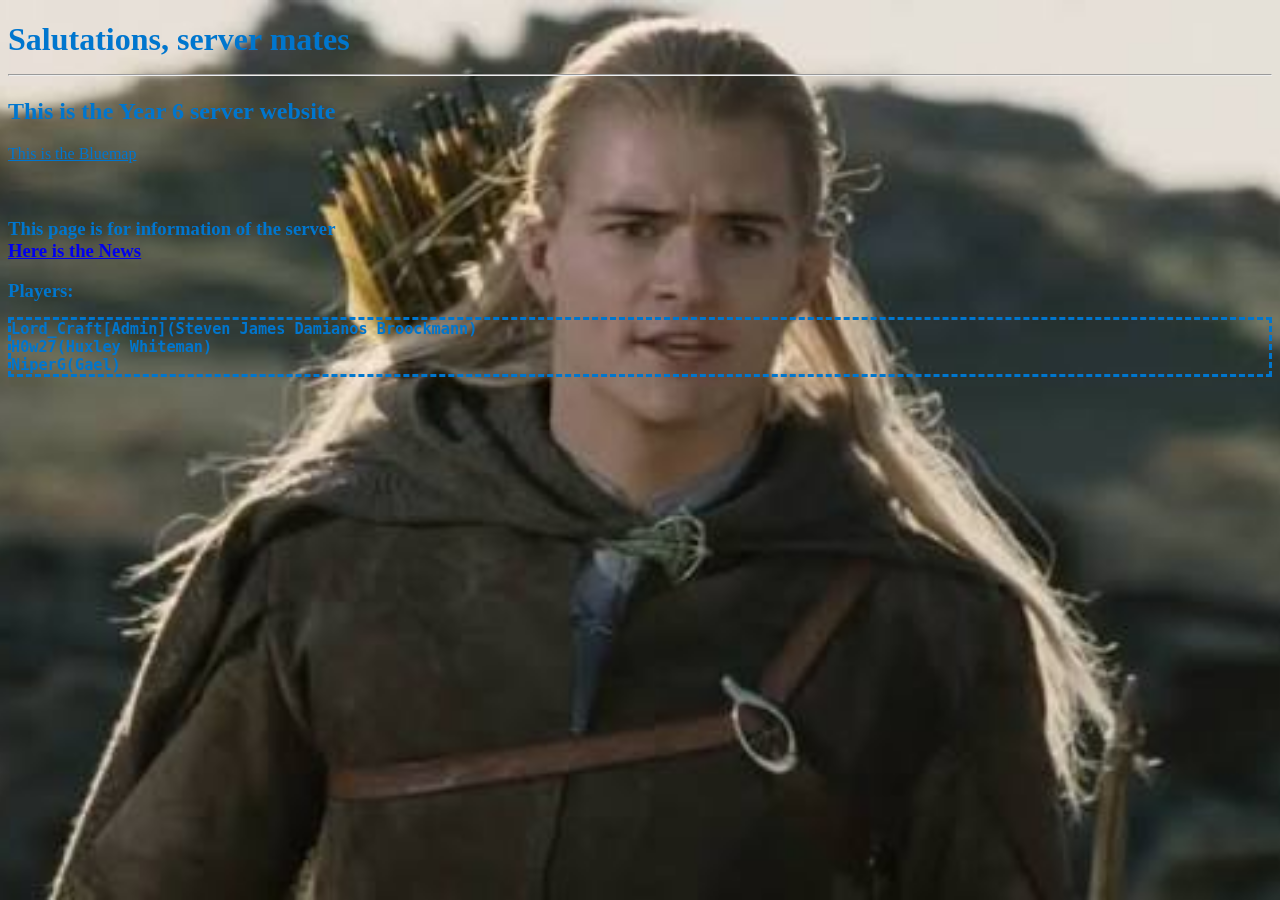
==== index.html @ 99b561c5 "Update index.html" ====
<!DOCTYPE html>
<html>
<head>
<link rel="stylesheet" href="Server web.css">
</head>
<body>
<h1 class="blue">Salutations, server mates<hr></h1>
<h2 class ="blue">This is the Year 6 server website</h2>
<a class="blue" href ="http://37.10.104.34:7044">This is the Bluemap</a>
<br><br><br>
<h3 class="blue">This page is for information of the server<br> <a href="News.html">Here is the News</a></h3>
<h3 class="blue" "font-size:300%;">Players:<br><pre id ="playerList" "font-size:300%;">Lord_Craft[Admin](Steven James Damianos Broockmann)<br>H0w27(Huxley Whiteman)<br>NiperG(Gael)</pre>
</body>
</html>
---- Server web.css ----
.lightblue{
  background:DodgerBlue;
opacity: 0.7
  }
body{
background-image: url('images.jpg'); 
background-size: cover; 
background-position: center; 
background-attachment: fixed;
}
#playerList{
border-style:dashed;
}
  .blue{
  color:#0076CE;
  }
  h1{
  font-size:32px;
  } 
  .green{
color:#90EE90;
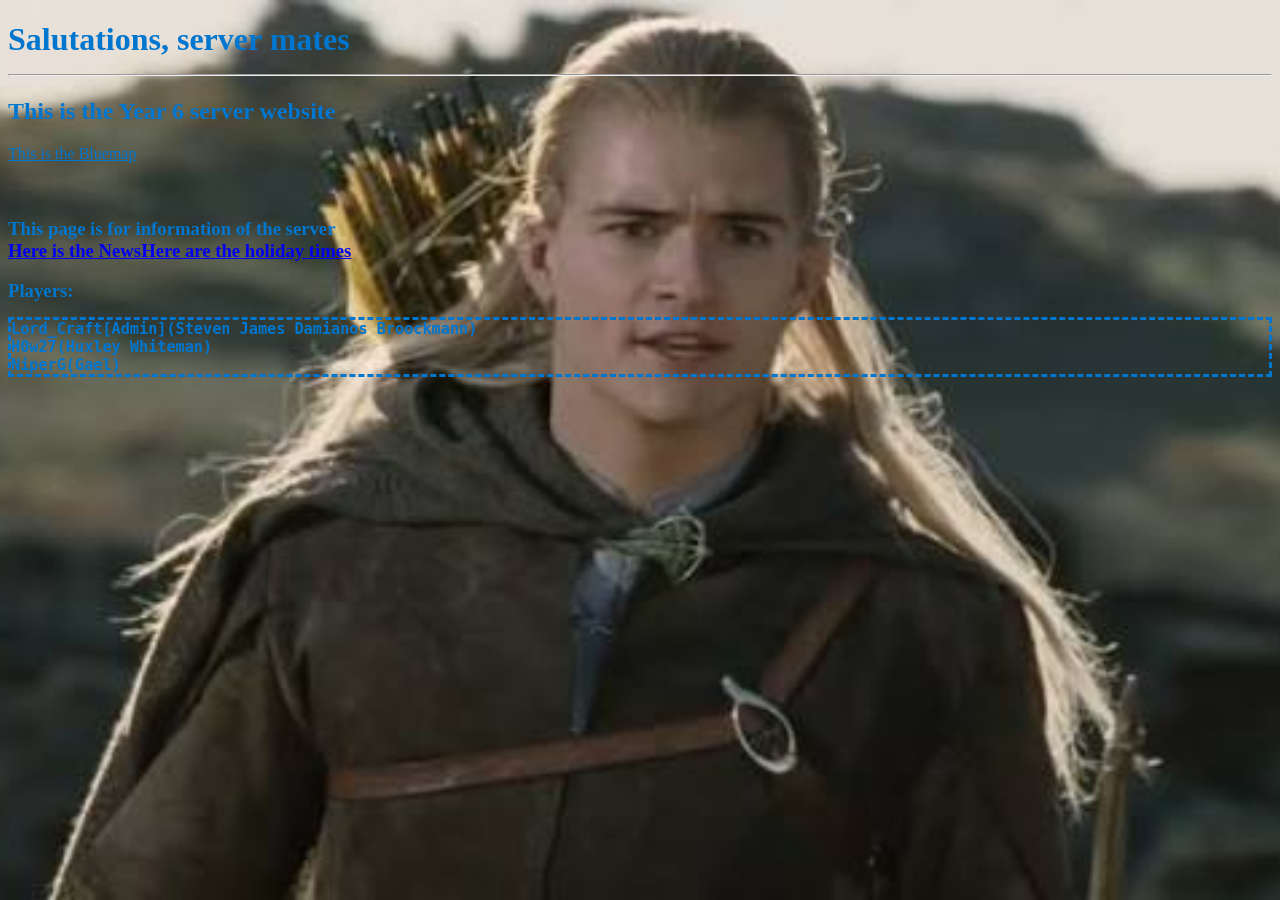
==== commit ff87af97: "Update index.html" ====
--- a/index.html
+++ b/index.html
@@ -8,7 +8,7 @@
 <h2 class ="blue">This is the Year 6 server website</h2>
 <a class="blue" href ="http://37.10.104.34:7044">This is the Bluemap</a>
 <br><br><br>
-<h3 class="blue">This page is for information of the server<br> <a href="News.html">Here is the News</a></h3>
+<h3 class="blue">This page is for information of the server<br> <a href="News.html">Here is the News</a><a href="Times.html">Here are the holiday times</a></h3>
 <h3 class="blue" "font-size:300%;">Players:<br><pre id ="playerList" "font-size:300%;">Lord_Craft[Admin](Steven James Damianos Broockmann)<br>H0w27(Huxley Whiteman)<br>NiperG(Gael)</pre>
 </body>
 </html>
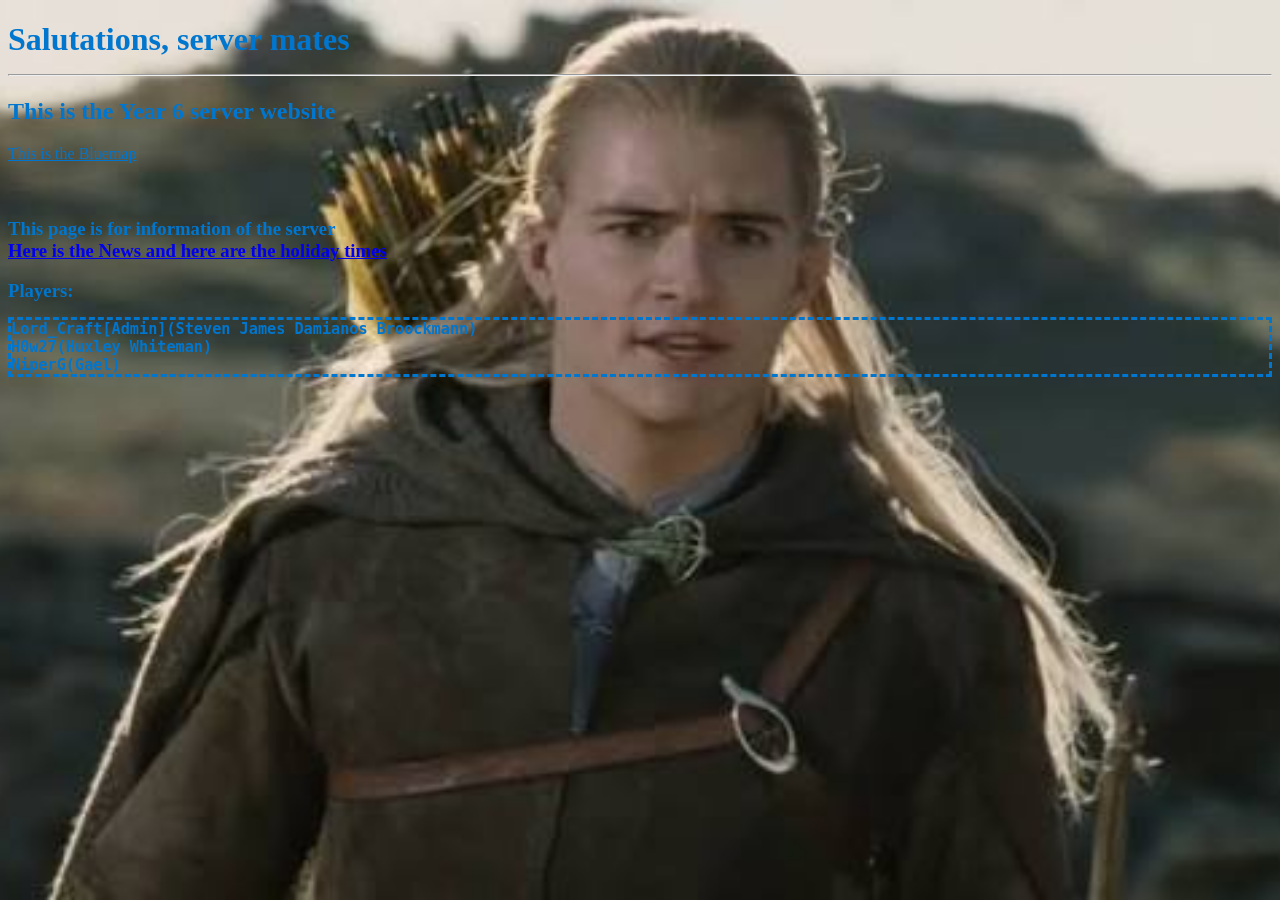
==== commit cf89879e: "Update index.html" ====
--- a/index.html
+++ b/index.html
@@ -8,7 +8,7 @@
 <h2 class ="blue">This is the Year 6 server website</h2>
 <a class="blue" href ="http://37.10.104.34:7044">This is the Bluemap</a>
 <br><br><br>
-<h3 class="blue">This page is for information of the server<br> <a href="News.html">Here is the News</a><a href="Times.html">Here are the holiday times</a></h3>
+<h3 class="blue">This page is for information of the server<br> <a href="News.html">Here is the News</a><a href="Times.html"> and here are the holiday times</a></h3>
 <h3 class="blue" "font-size:300%;">Players:<br><pre id ="playerList" "font-size:300%;">Lord_Craft[Admin](Steven James Damianos Broockmann)<br>H0w27(Huxley Whiteman)<br>NiperG(Gael)</pre>
 </body>
 </html>
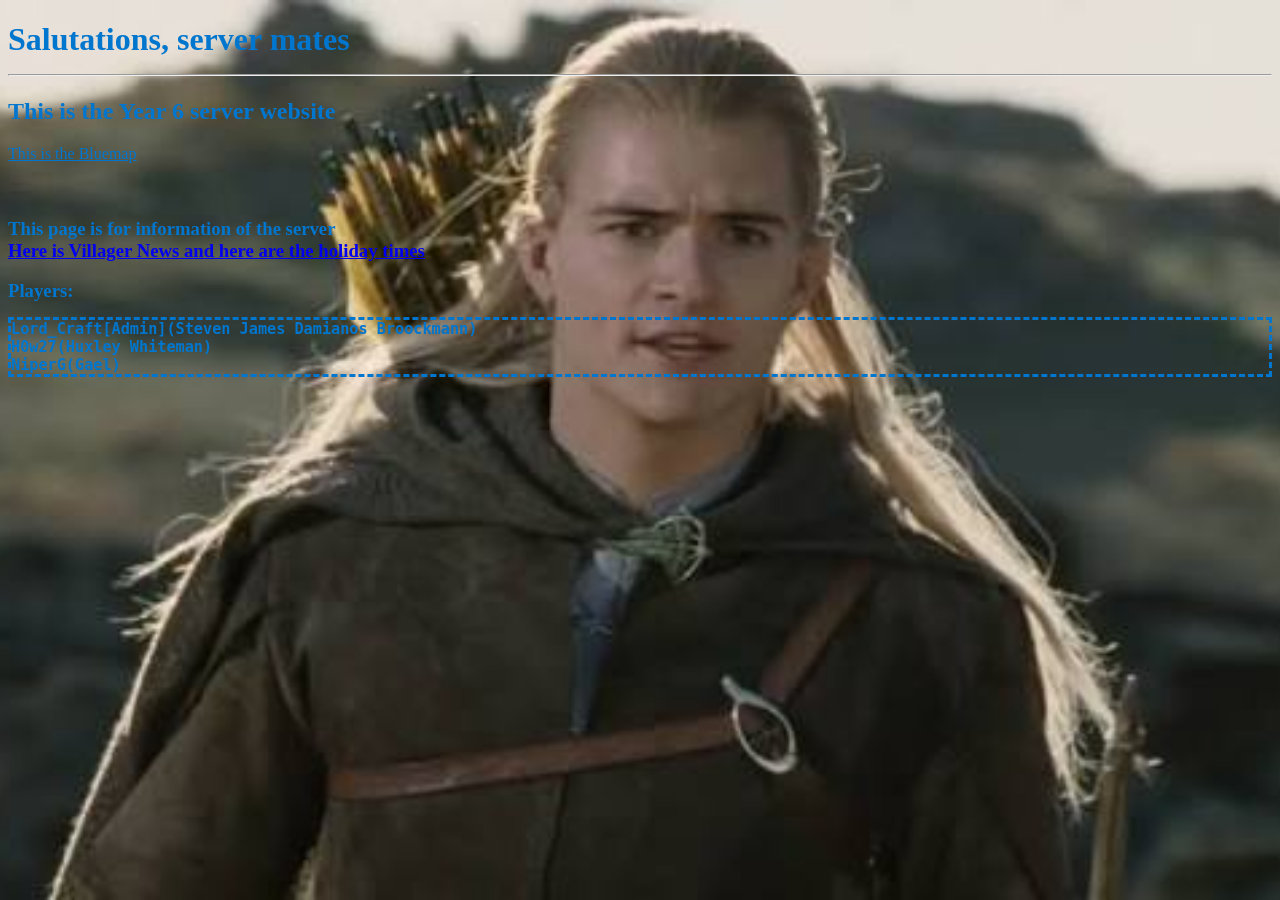
==== commit 68473d19: "Update index.html" ====
--- a/index.html
+++ b/index.html
@@ -8,7 +8,7 @@
 <h2 class ="blue">This is the Year 6 server website</h2>
 <a class="blue" href ="http://37.10.104.34:7044">This is the Bluemap</a>
 <br><br><br>
-<h3 class="blue">This page is for information of the server<br> <a href="News.html">Here is the News</a><a href="Times.html"> and here are the holiday times</a></h3>
+<h3 class="blue">This page is for information of the server<br> <a href="News.html">Here is Villager News</a><a href="Times.html"> and here are the holiday times</a></h3>
 <h3 class="blue" "font-size:300%;">Players:<br><pre id ="playerList" "font-size:300%;">Lord_Craft[Admin](Steven James Damianos Broockmann)<br>H0w27(Huxley Whiteman)<br>NiperG(Gael)</pre>
 </body>
 </html>
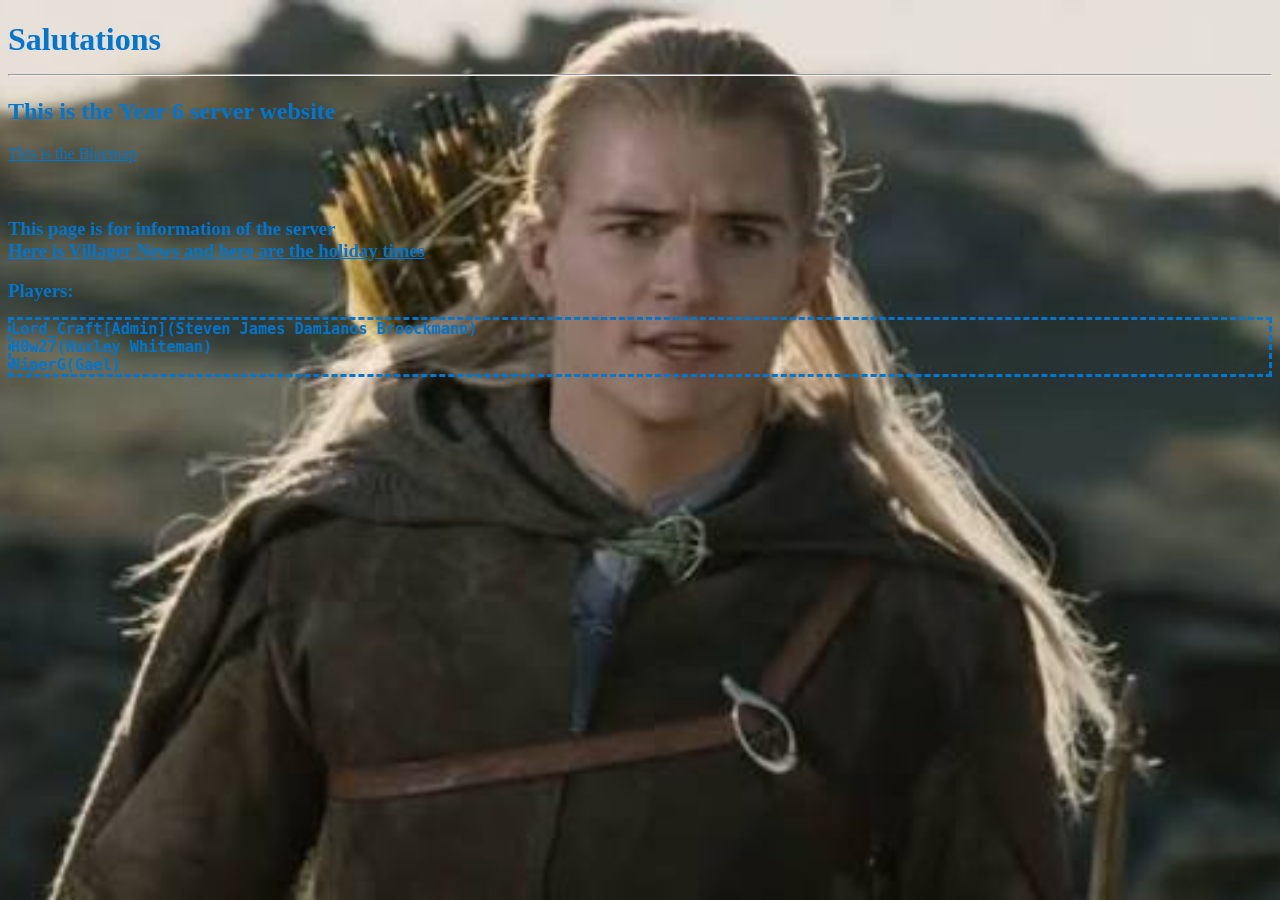
==== commit b1823cfa: "Update index.html" ====
--- a/index.html
+++ b/index.html
@@ -4,7 +4,7 @@
 <link rel="stylesheet" href="Server web.css">
 </head>
 <body>
-<h1 class="blue">Salutations, server mates<hr></h1>
+<h1 class="blue">Salutations<hr></h1>
 <h2 class ="blue">This is the Year 6 server website</h2>
 <a class="blue" href ="http://37.10.104.34:7044">This is the Bluemap</a>
 <br><br><br>
--- a/Server web.css
+++ b/Server web.css
@@ -11,7 +11,7 @@
 #playerList{
 border-style:dashed;
 }
-  .blue{
+  *{
   color:#0076CE;
   }
   h1{
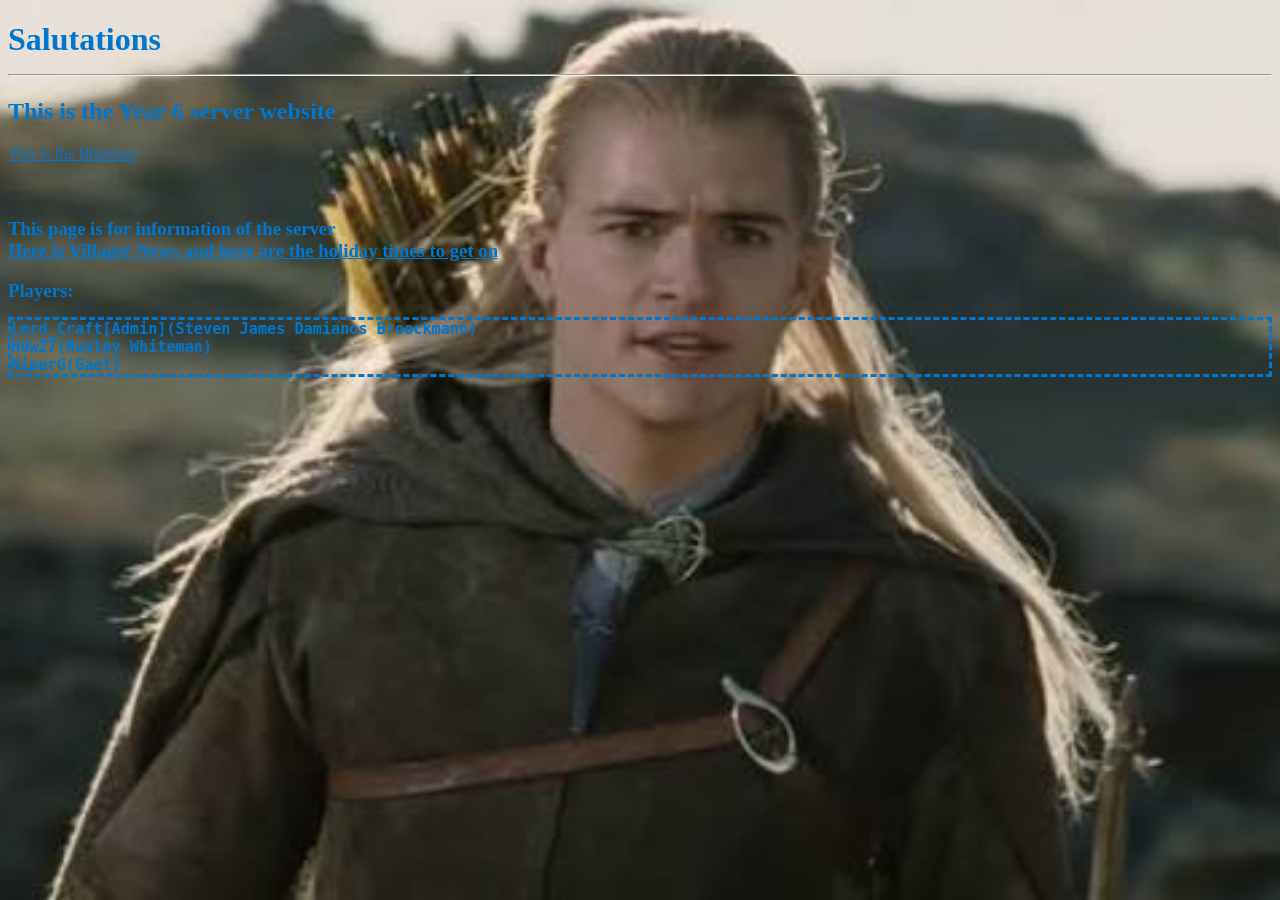
==== commit 0f30faf0: "Update index.html" ====
--- a/index.html
+++ b/index.html
@@ -8,7 +8,7 @@
 <h2 class ="blue">This is the Year 6 server website</h2>
 <a class="blue" href ="http://37.10.104.34:7044">This is the Bluemap</a>
 <br><br><br>
-<h3 class="blue">This page is for information of the server<br> <a href="News.html">Here is Villager News</a><a href="Times.html"> and here are the holiday times</a></h3>
+<h3 class="blue">This page is for information of the server<br> <a href="News.html">Here is Villager News</a><a href="Times.html"> and here are the holiday times to get on</a></h3>
 <h3 class="blue" "font-size:300%;">Players:<br><pre id ="playerList" "font-size:300%;">Lord_Craft[Admin](Steven James Damianos Broockmann)<br>H0w27(Huxley Whiteman)<br>NiperG(Gael)</pre>
 </body>
 </html>
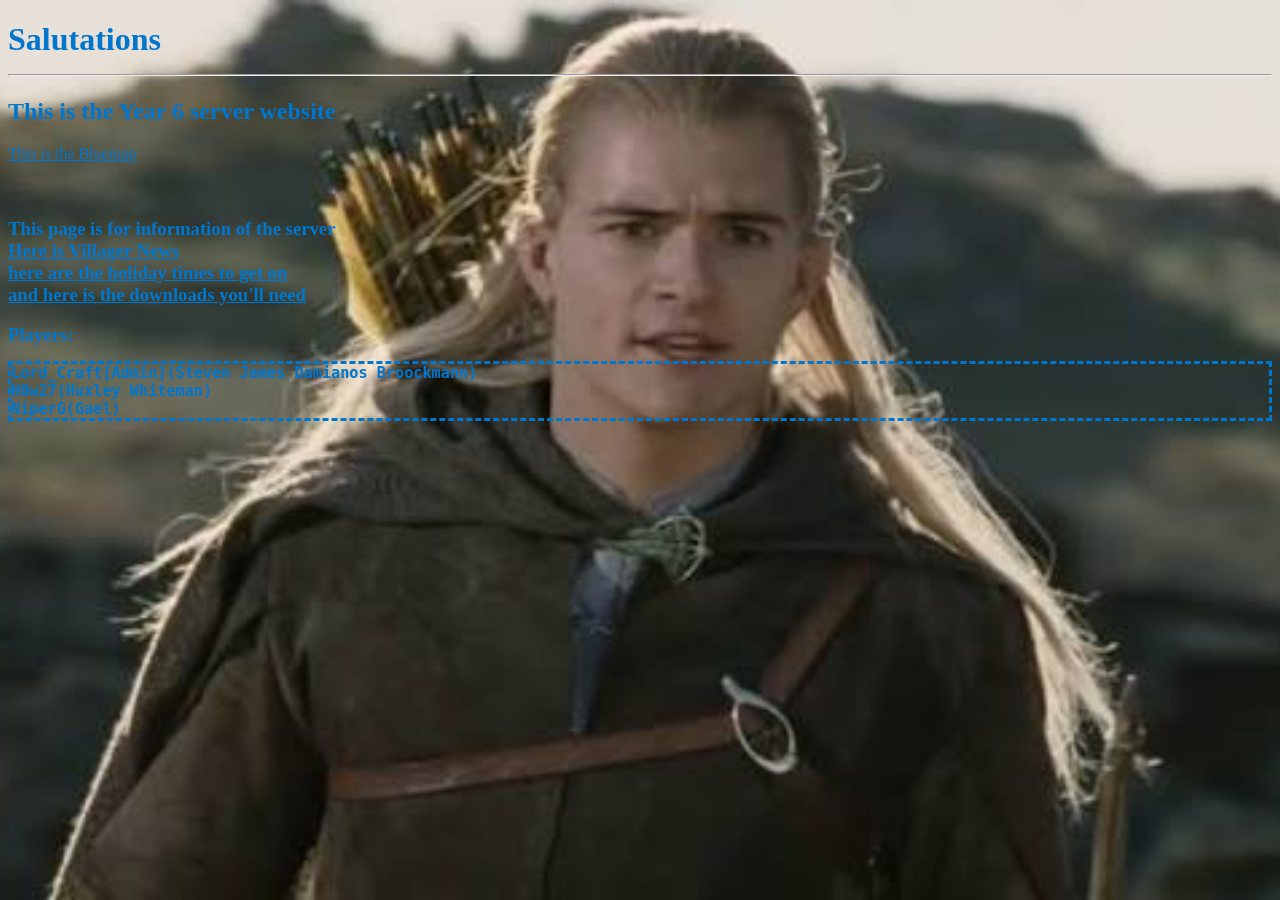
==== commit a114cafc: "Update index.html" ====
--- a/index.html
+++ b/index.html
@@ -8,7 +8,8 @@
 <h2 class ="blue">This is the Year 6 server website</h2>
 <a class="blue" href ="http://37.10.104.34:7044">This is the Bluemap</a>
 <br><br><br>
-<h3 class="blue">This page is for information of the server<br> <a href="News.html">Here is Villager News</a><a href="Times.html"> and here are the holiday times to get on</a></h3>
+<h3 class="blue">This page is for information of the server<br> <a href="News.html">Here is Villager News</a><br>
+  <a href="Times.html"> here are the holiday times to get on</a><br><a href="downloads.html"> and here is the downloads you'll need</a></h3>
 <h3 class="blue" "font-size:300%;">Players:<br><pre id ="playerList" "font-size:300%;">Lord_Craft[Admin](Steven James Damianos Broockmann)<br>H0w27(Huxley Whiteman)<br>NiperG(Gael)</pre>
 </body>
 </html>
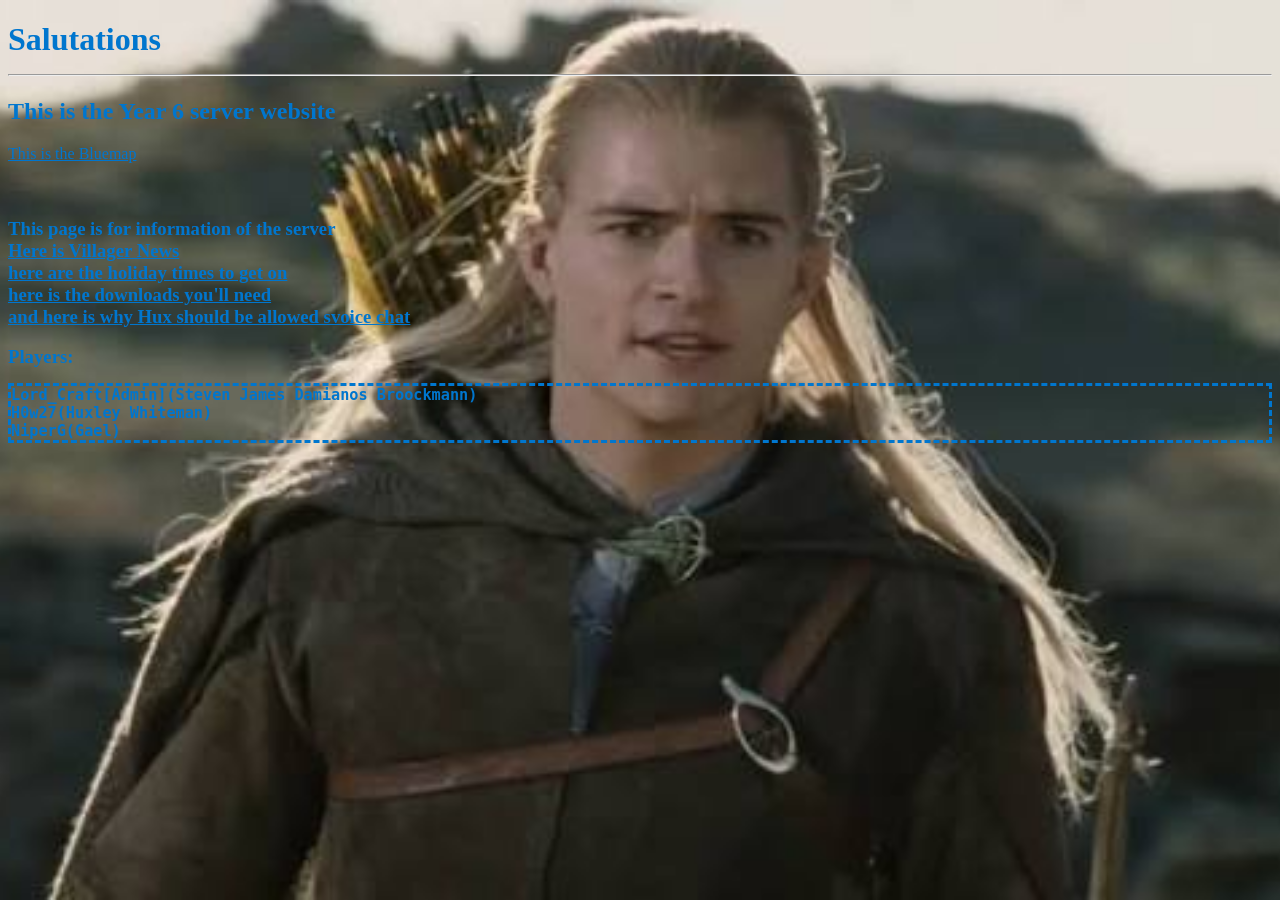
==== commit bb4ae48d: "Update index.html" ====
--- a/index.html
+++ b/index.html
@@ -9,7 +9,7 @@
 <a class="blue" href ="http://37.10.104.34:7044">This is the Bluemap</a>
 <br><br><br>
 <h3 class="blue">This page is for information of the server<br> <a href="News.html">Here is Villager News</a><br>
-  <a href="Times.html"> here are the holiday times to get on</a><br><a href="downloads.html"> and here is the downloads you'll need</a></h3>
+  <a href="Times.html"> here are the holiday times to get on</a><br><a href="downloads.html"> here is the downloads you'll need</a><br><a href="SVC.html"> and here is why Hux should be allowed svoice chat</a></h3>
 <h3 class="blue" "font-size:300%;">Players:<br><pre id ="playerList" "font-size:300%;">Lord_Craft[Admin](Steven James Damianos Broockmann)<br>H0w27(Huxley Whiteman)<br>NiperG(Gael)</pre>
 </body>
 </html>
